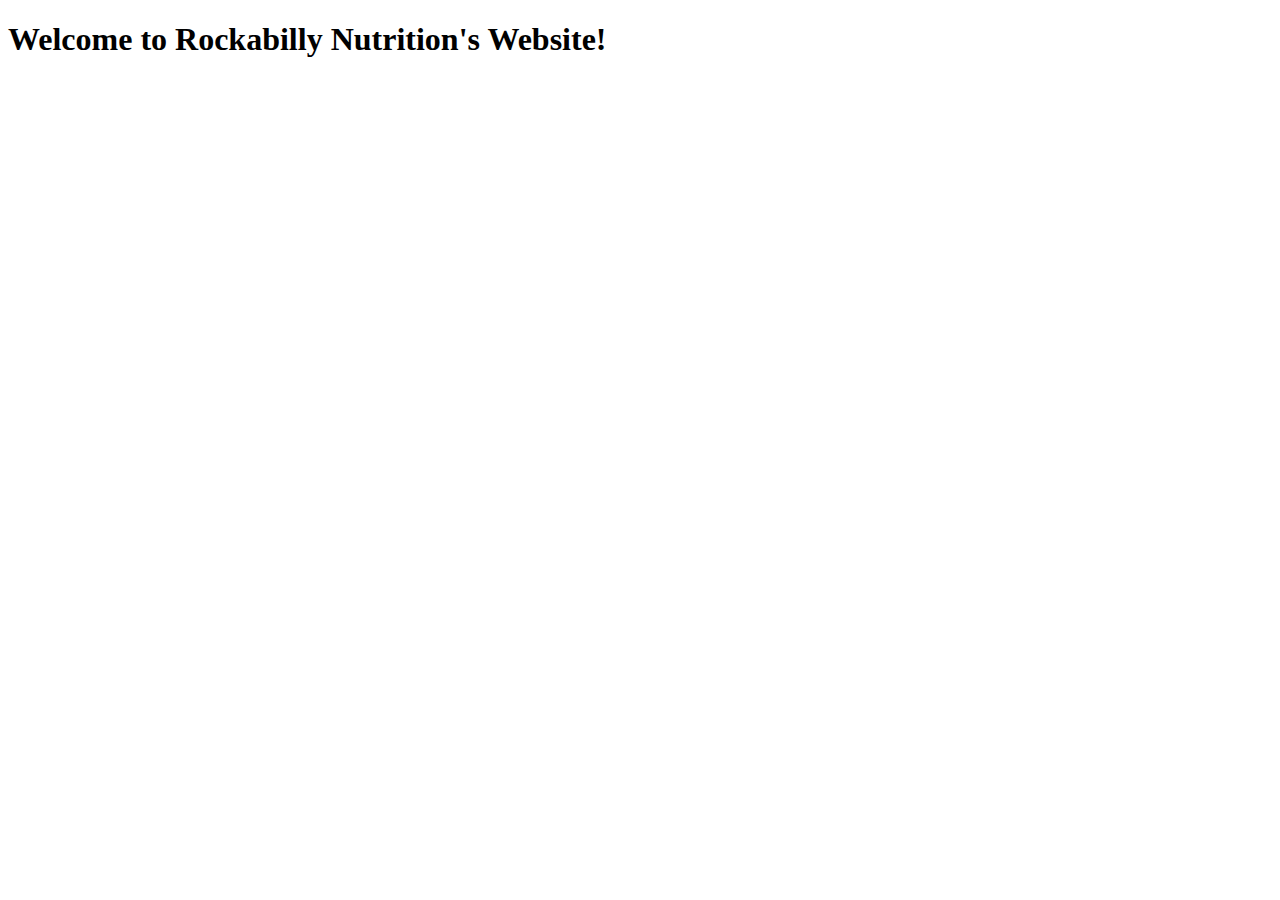
==== RN_pages/index.html @ f63748dc "Created all the pages and files needed, created overall folder to keep them in, added HTML skeleton" ====
<!DOCTYPE html>
<html lang="en">
<head>
    <meta charset="UTF-8">
    <meta name="viewport" content="width=device-width, initial-scale=1.0">
    <link rel="stylesheet" type="text/css" href="style.css">
    <title>Rockabilly Nutrition!</title>
</head>
<body>
    <h1>Welcome to Rockabilly Nutrition's Website!</h1>
</body>
</html>
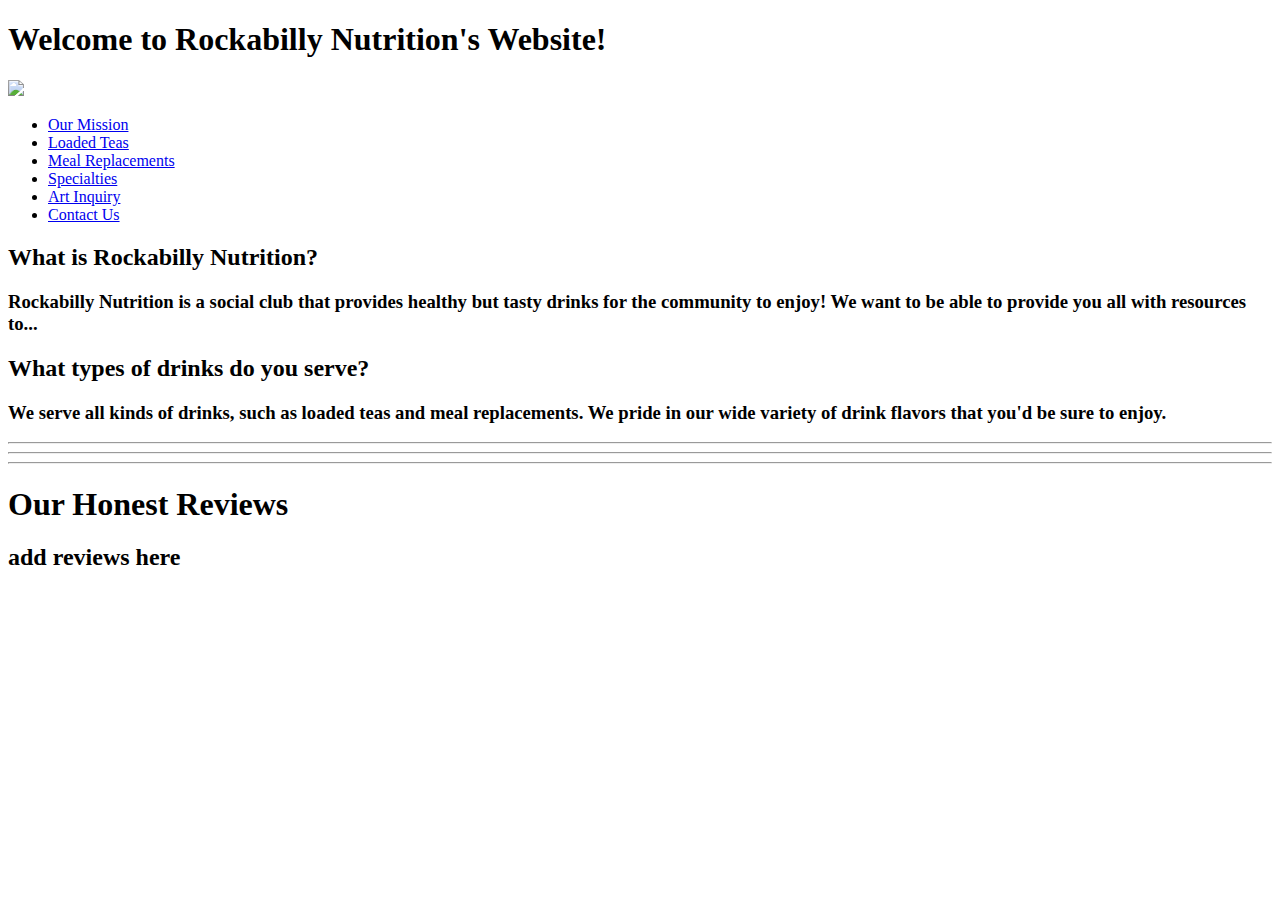
==== commit fb4cc11c: "Worked on Contact and Index pages, added buttons to style.css" ====
--- a/RN_pages/index.html
+++ b/RN_pages/index.html
@@ -8,5 +8,25 @@
 </head>
 <body>
     <h1>Welcome to Rockabilly Nutrition's Website!</h1>
+    <img src="https://www.google.com/url?sa=i&url=https%3A%2F%2Fm.facebook.com%2FRockabilly-Nutrition-108445547572220%2F&psig=AOvVaw0BsldZJ-DVxBbmTCarCq62&ust=1605113524254000&source=images&cd=vfe&ved=0CAIQjRxqFwoTCNiNhNO3-OwCFQAAAAAdAAAAABAD">
+    <div class="buttons">
+        <ul>
+            <li><a href="our_mission.html"> Our Mission</a></li>
+            <li><a href="loaded_teas.html"> Loaded Teas</a> </li>
+            <li><a href="meal_replacements.html"> Meal Replacements</a></li>
+            <li><a href="specialties.html"> Specialties</a></li>
+            <li><a href="art.html"> Art Inquiry</a></li>
+            <li><a href="contact_us.html">Contact Us</a>  </li>
+        </ul>
+    </div>
+    <h2><b>What is Rockabilly Nutrition?</b></h2>
+    <h3>Rockabilly Nutrition is a social club that provides healthy but tasty drinks for the community to enjoy! We want to be able to provide you all with resources to... </h3>
+    <h2><b>What types of drinks do you serve?</b></h2>
+    <h3>We serve all kinds of drinks, such as loaded teas and meal replacements. We pride in our wide variety of drink flavors that you'd be sure to enjoy.</h3>
+    <hr>
+    <hr>
+    <hr>
+    <h1>Our Honest Reviews</h1>
+    <h2>add reviews here</h2>
 </body>
 </html>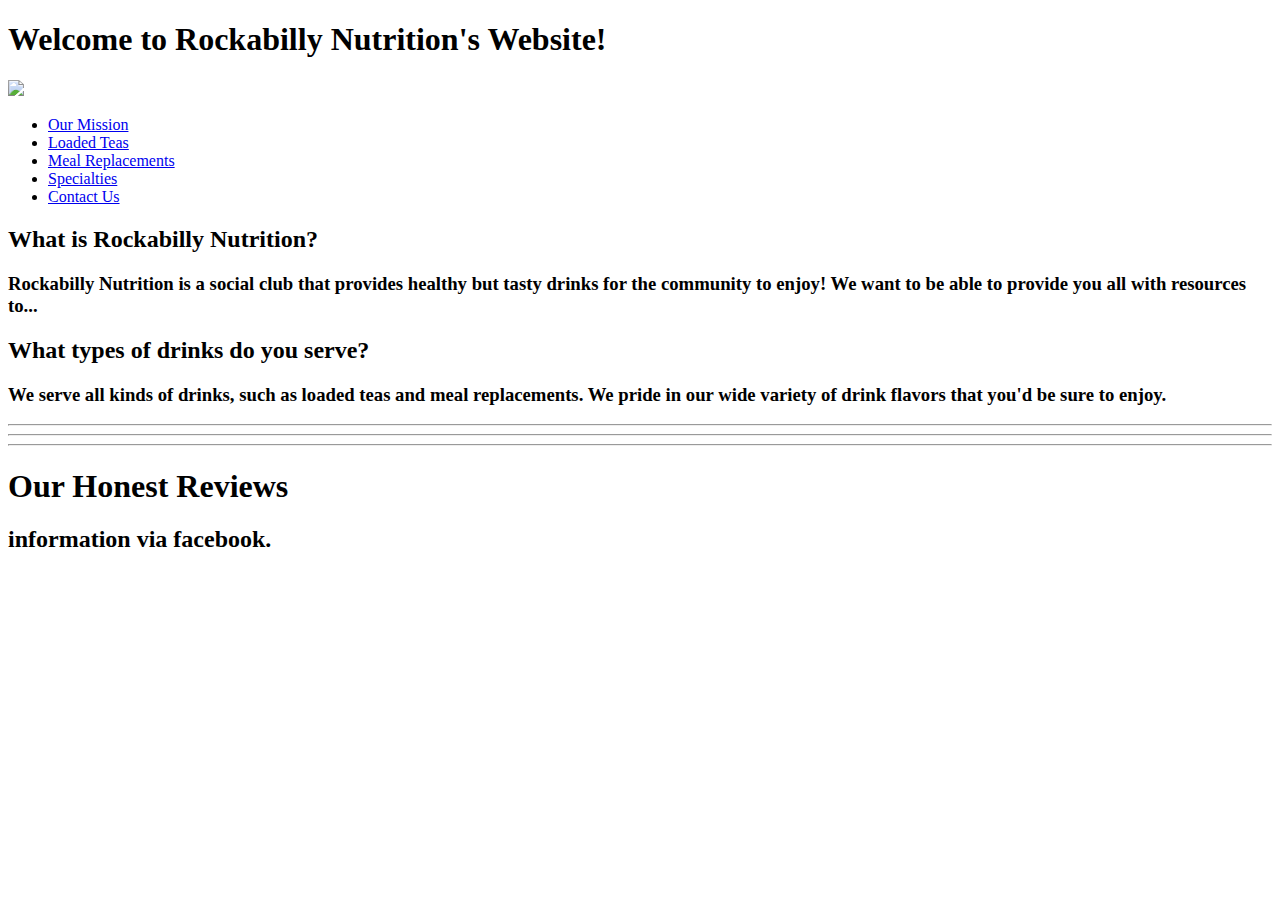
==== commit d975d17b: "j" ====
--- a/RN_pages/index.html
+++ b/RN_pages/index.html
@@ -15,7 +15,6 @@
             <li><a href="loaded_teas.html"> Loaded Teas</a> </li>
             <li><a href="meal_replacements.html"> Meal Replacements</a></li>
             <li><a href="specialties.html"> Specialties</a></li>
-            <li><a href="art.html"> Art Inquiry</a></li>
             <li><a href="contact_us.html">Contact Us</a>  </li>
         </ul>
     </div>
@@ -27,6 +26,7 @@
     <hr>
     <hr>
     <h1>Our Honest Reviews</h1>
-    <h2>add reviews here</h2>
+    <h2
+    <h5>information via facebook.</h5>
 </body>
 </html>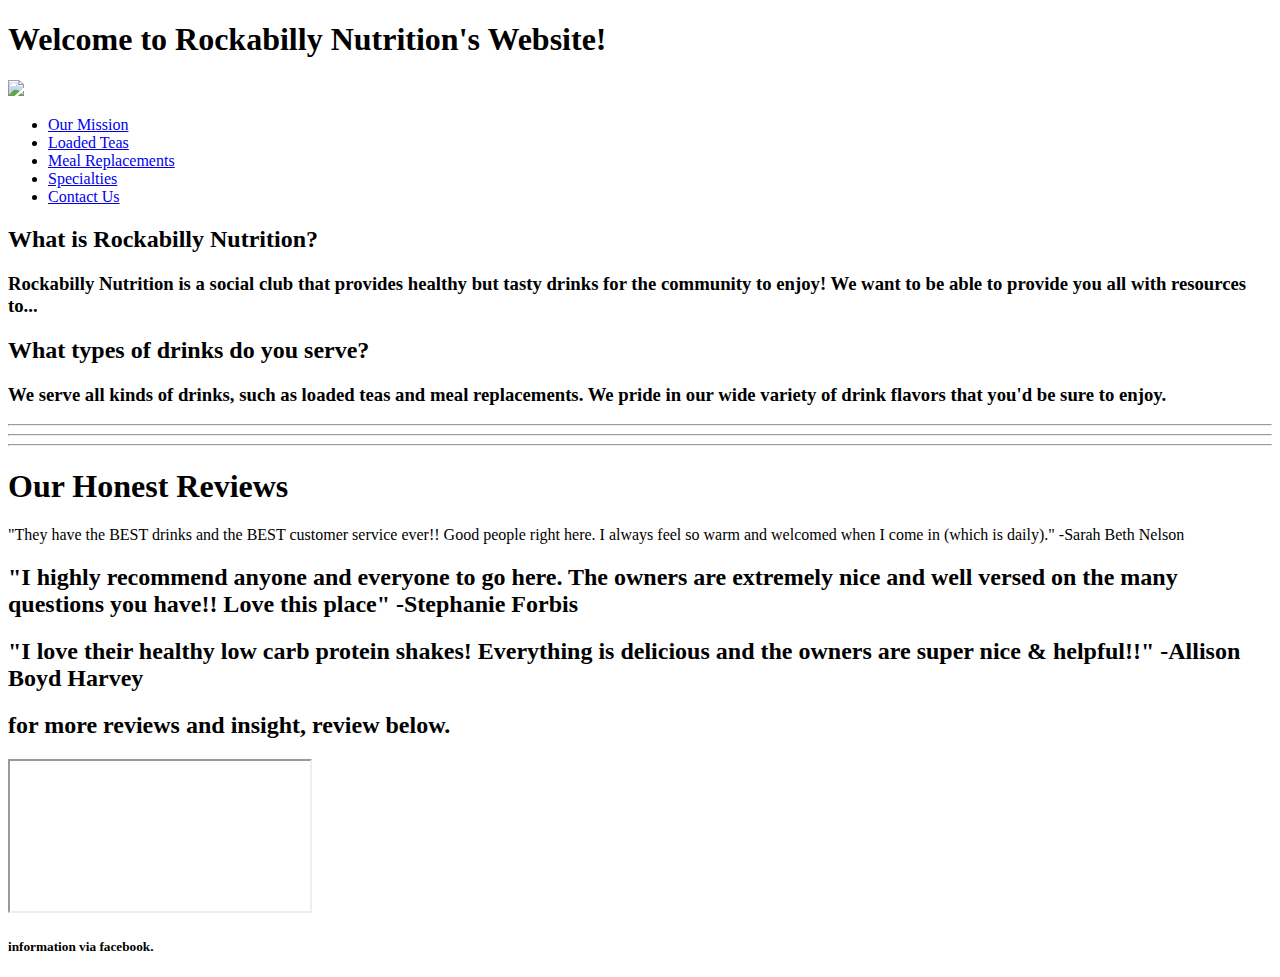
==== commit 362eb103: "WIP" ====
--- a/RN_pages/index.html
+++ b/RN_pages/index.html
@@ -26,7 +26,12 @@
     <hr>
     <hr>
     <h1>Our Honest Reviews</h1>
-    <h2
+    <div class="reviews"
+    <h2>"They have the BEST drinks and the BEST customer service ever!! Good people right here. I always feel so warm and welcomed when I come in (which is daily)." -Sarah Beth Nelson</h2>
+    <h2>"I highly recommend anyone and everyone to go here. The owners are extremely nice and well versed on the many questions you have!! Love this place" -Stephanie Forbis </h2>
+    <h2>"I love their healthy low carb protein shakes! Everything is delicious and the owners are super nice & helpful!!" -Allison Boyd Harvey</h2>
+    <h2>for more reviews and insight, review below.</h2>
+    <iframe src="https://www.facebook.com/pg/Rockabilly-Nutrition-108445547572220/reviews/?ref=page_internal"></iframe>
     <h5>information via facebook.</h5>
 </body>
 </html>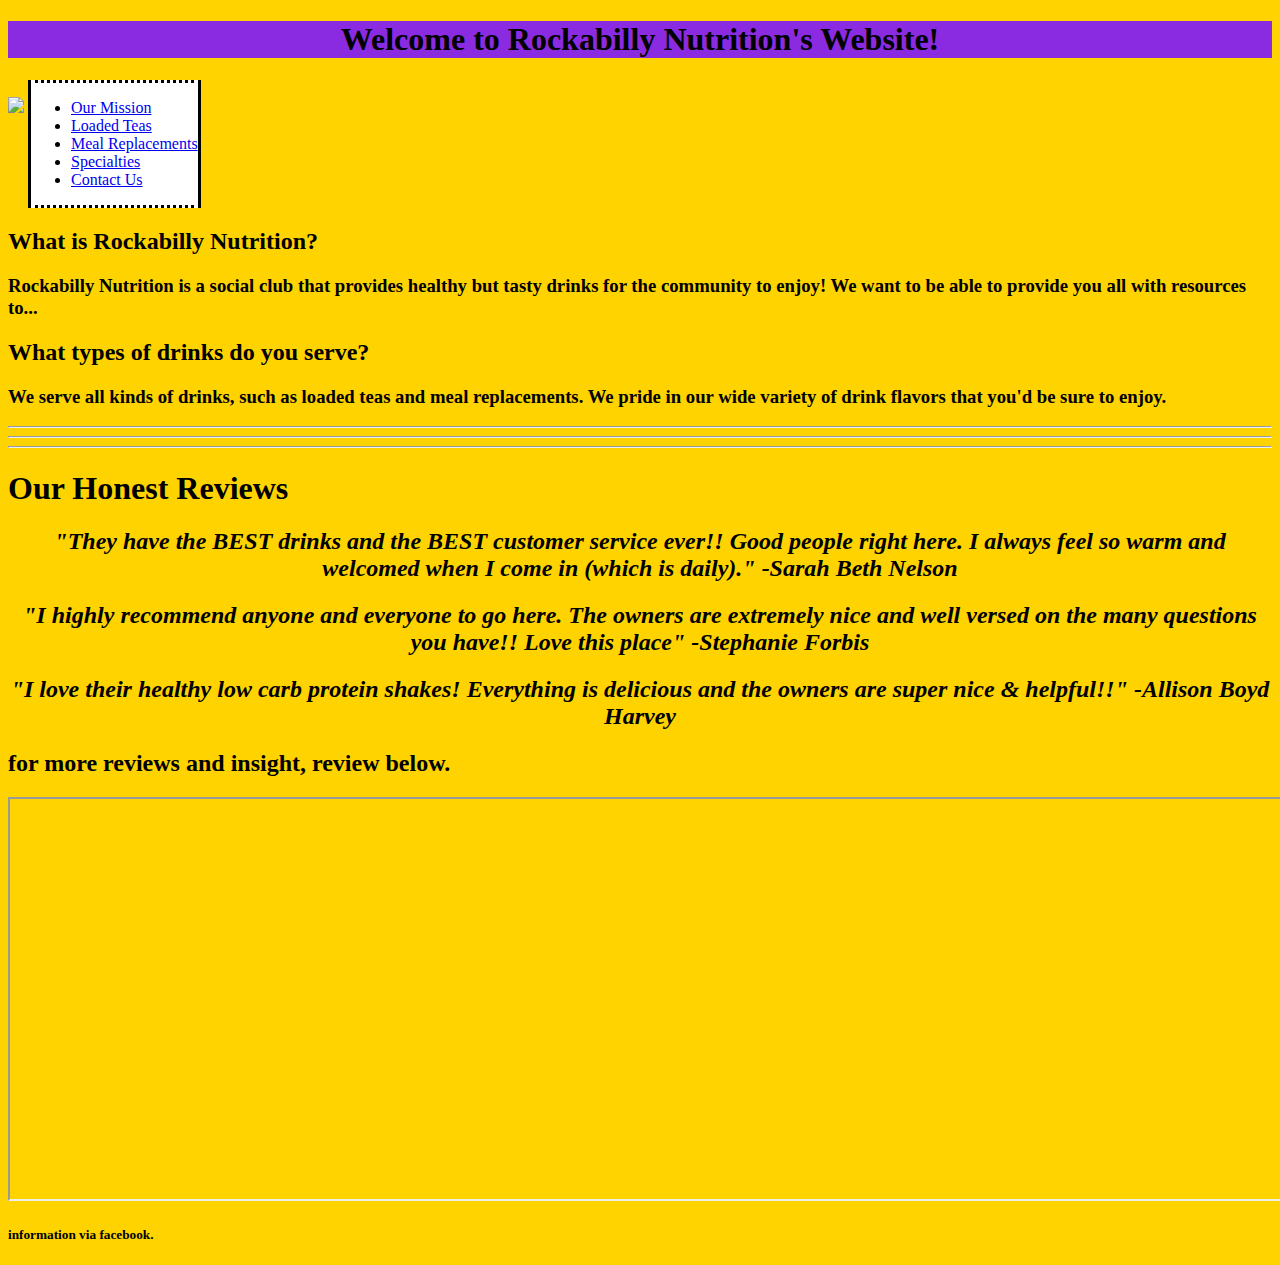
==== commit 35518166: "WIP" ====
--- a/RN_pages/index.html
+++ b/RN_pages/index.html
@@ -6,8 +6,8 @@
     <link rel="stylesheet" type="text/css" href="style.css">
     <title>Rockabilly Nutrition!</title>
 </head>
-<body>
-    <h1>Welcome to Rockabilly Nutrition's Website!</h1>
+<body id="background">
+    <h1 class="pagetitles">Welcome to Rockabilly Nutrition's Website!</h1>
     <img src="https://www.google.com/url?sa=i&url=https%3A%2F%2Fm.facebook.com%2FRockabilly-Nutrition-108445547572220%2F&psig=AOvVaw0BsldZJ-DVxBbmTCarCq62&ust=1605113524254000&source=images&cd=vfe&ved=0CAIQjRxqFwoTCNiNhNO3-OwCFQAAAAAdAAAAABAD">
     <div class="buttons">
         <ul>
@@ -26,10 +26,11 @@
     <hr>
     <hr>
     <h1>Our Honest Reviews</h1>
-    <div class="reviews"
+    <div class="reviews">
     <h2>"They have the BEST drinks and the BEST customer service ever!! Good people right here. I always feel so warm and welcomed when I come in (which is daily)." -Sarah Beth Nelson</h2>
     <h2>"I highly recommend anyone and everyone to go here. The owners are extremely nice and well versed on the many questions you have!! Love this place" -Stephanie Forbis </h2>
     <h2>"I love their healthy low carb protein shakes! Everything is delicious and the owners are super nice & helpful!!" -Allison Boyd Harvey</h2>
+    </div>
     <h2>for more reviews and insight, review below.</h2>
     <iframe src="https://www.facebook.com/pg/Rockabilly-Nutrition-108445547572220/reviews/?ref=page_internal"></iframe>
     <h5>information via facebook.</h5>
--- a/RN_pages/style.css
+++ b/RN_pages/style.css
@@ -0,0 +1,28 @@
+
+
+#background {
+    background-color: #FFD300;
+}
+
+.buttons {
+    background-color: white;
+    border-color: black;
+    border-style: dotted solid dotted solid;
+    display: inline-flex;
+    text-decoration: none;
+}
+.reviews {
+    font-style: italic;
+    text-align: center;
+    
+}
+.pagetitles {
+    text-align: center;
+    font-weight: bolder;
+    background-color: blueviolet;
+}
+iframe {
+    text-align: center;
+    height: 400px;
+    width: 2100px;
+}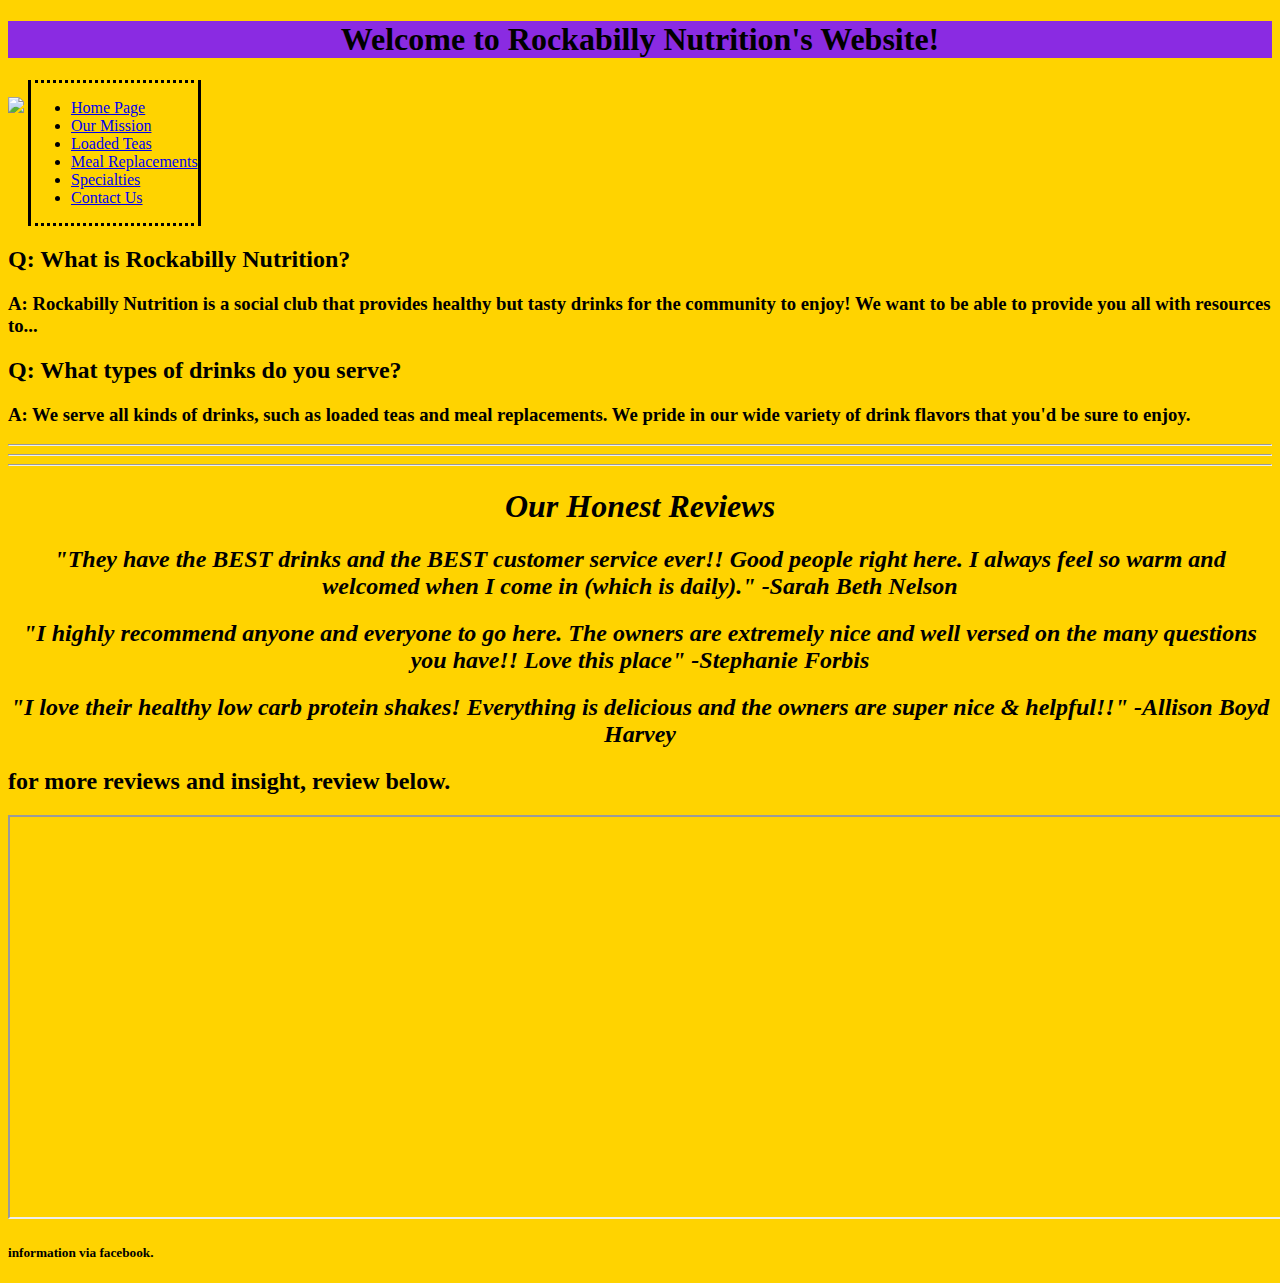
==== commit 027a1f96: "added to multiple pages" ====
--- a/RN_pages/index.html
+++ b/RN_pages/index.html
@@ -11,6 +11,7 @@
     <img src="https://www.google.com/url?sa=i&url=https%3A%2F%2Fm.facebook.com%2FRockabilly-Nutrition-108445547572220%2F&psig=AOvVaw0BsldZJ-DVxBbmTCarCq62&ust=1605113524254000&source=images&cd=vfe&ved=0CAIQjRxqFwoTCNiNhNO3-OwCFQAAAAAdAAAAABAD">
     <div class="buttons">
         <ul>
+            <li><a href="index.html"> Home Page</a></li>
             <li><a href="our_mission.html"> Our Mission</a></li>
             <li><a href="loaded_teas.html"> Loaded Teas</a> </li>
             <li><a href="meal_replacements.html"> Meal Replacements</a></li>
@@ -18,15 +19,15 @@
             <li><a href="contact_us.html">Contact Us</a>  </li>
         </ul>
     </div>
-    <h2><b>What is Rockabilly Nutrition?</b></h2>
-    <h3>Rockabilly Nutrition is a social club that provides healthy but tasty drinks for the community to enjoy! We want to be able to provide you all with resources to... </h3>
-    <h2><b>What types of drinks do you serve?</b></h2>
-    <h3>We serve all kinds of drinks, such as loaded teas and meal replacements. We pride in our wide variety of drink flavors that you'd be sure to enjoy.</h3>
+    <h2><b>Q: What is Rockabilly Nutrition?</b></h2>
+    <h3>A: Rockabilly Nutrition is a social club that provides healthy but tasty drinks for the community to enjoy! We want to be able to provide you all with resources to... </h3>
+    <h2><b>Q: What types of drinks do you serve?</b></h2>
+    <h3>A: We serve all kinds of drinks, such as loaded teas and meal replacements. We pride in our wide variety of drink flavors that you'd be sure to enjoy.</h3>
     <hr>
     <hr>
     <hr>
-    <h1>Our Honest Reviews</h1>
     <div class="reviews">
+    <h1><b>Our Honest Reviews</b></h1>
     <h2>"They have the BEST drinks and the BEST customer service ever!! Good people right here. I always feel so warm and welcomed when I come in (which is daily)." -Sarah Beth Nelson</h2>
     <h2>"I highly recommend anyone and everyone to go here. The owners are extremely nice and well versed on the many questions you have!! Love this place" -Stephanie Forbis </h2>
     <h2>"I love their healthy low carb protein shakes! Everything is delicious and the owners are super nice & helpful!!" -Allison Boyd Harvey</h2>
--- a/RN_pages/style.css
+++ b/RN_pages/style.css
@@ -5,7 +5,6 @@
 }
 
 .buttons {
-    background-color: white;
     border-color: black;
     border-style: dotted solid dotted solid;
     display: inline-flex;
@@ -14,6 +13,7 @@
 .reviews {
     font-style: italic;
     text-align: center;
+    font-family: Cambria, Cochin, Georgia, Times, 'Times New Roman', serif;
     
 }
 .pagetitles {
@@ -24,5 +24,8 @@
 iframe {
     text-align: center;
     height: 400px;
-    width: 2100px;
+    width: 1338px;
+}
+.contactinfo {
+    text-align: center;
 }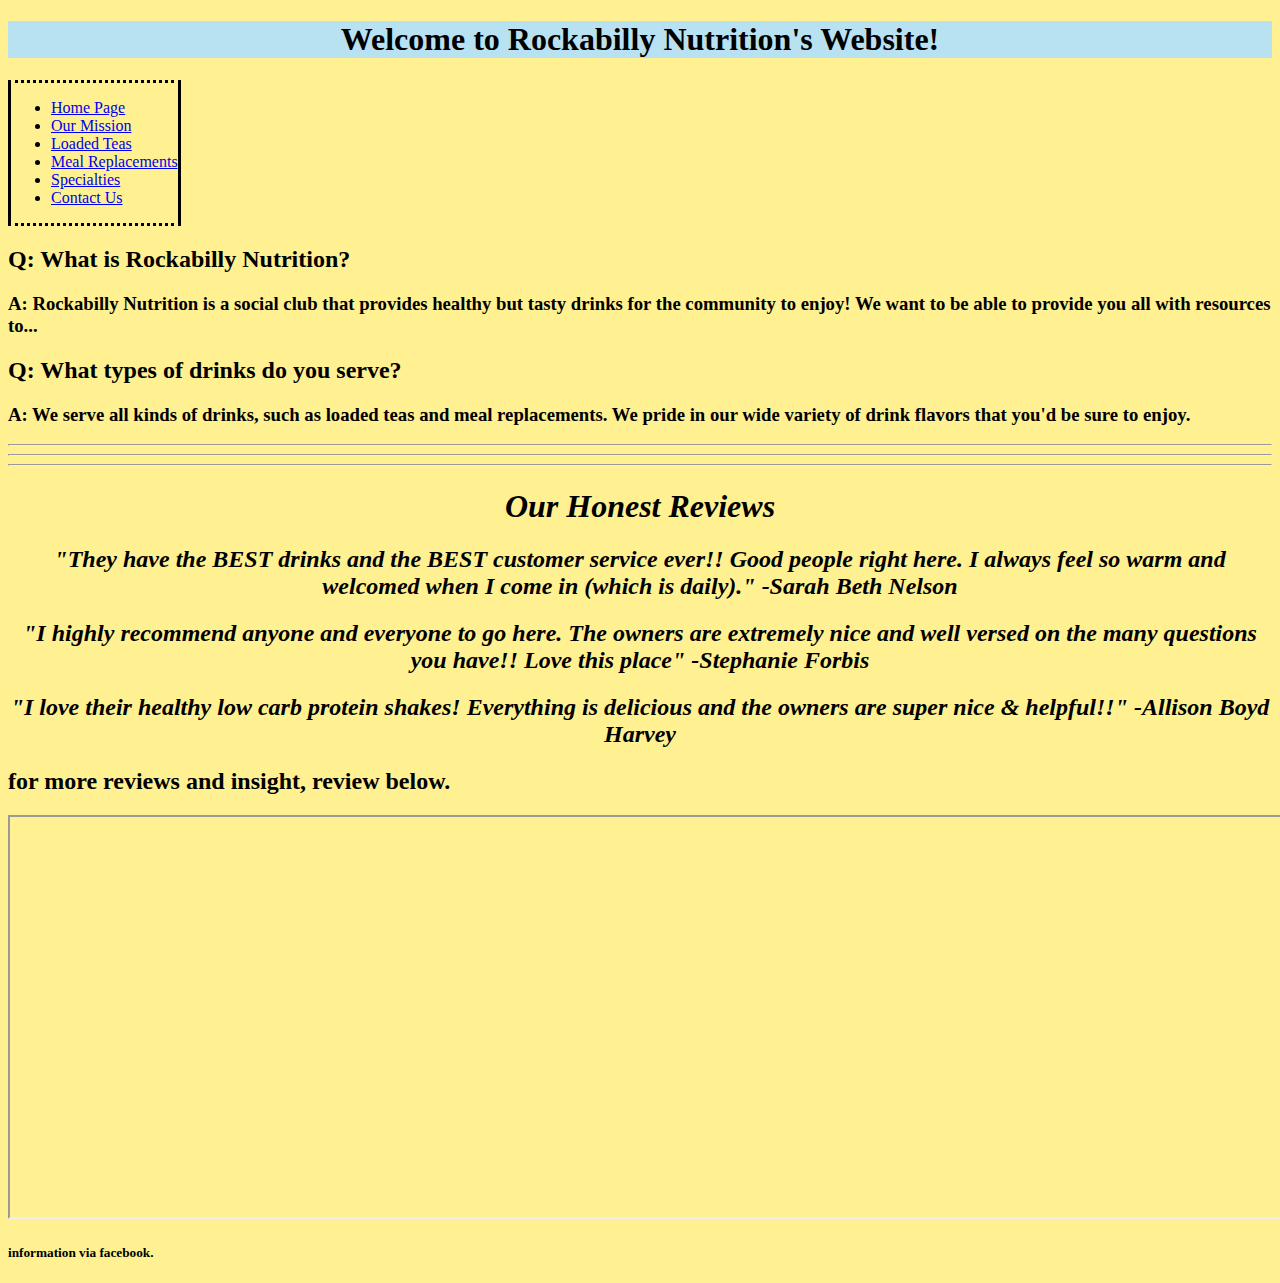
==== commit 500401f2: "WIP" ====
--- a/RN_pages/index.html
+++ b/RN_pages/index.html
@@ -8,7 +8,6 @@
 </head>
 <body id="background">
     <h1 class="pagetitles">Welcome to Rockabilly Nutrition's Website!</h1>
-    <img src="https://www.google.com/url?sa=i&url=https%3A%2F%2Fm.facebook.com%2FRockabilly-Nutrition-108445547572220%2F&psig=AOvVaw0BsldZJ-DVxBbmTCarCq62&ust=1605113524254000&source=images&cd=vfe&ved=0CAIQjRxqFwoTCNiNhNO3-OwCFQAAAAAdAAAAABAD">
     <div class="buttons">
         <ul>
             <li><a href="index.html"> Home Page</a></li>
--- a/RN_pages/style.css
+++ b/RN_pages/style.css
@@ -1,7 +1,7 @@
 
 
 #background {
-    background-color: #FFD300;
+    background-color: #FFF192;
 }
 
 .buttons {
@@ -19,7 +19,8 @@
 .pagetitles {
     text-align: center;
     font-weight: bolder;
-    background-color: blueviolet;
+    background-color: #B8E2F2;
+    
 }
 iframe {
     text-align: center;
@@ -28,4 +29,5 @@
 }
 .contactinfo {
     text-align: center;
+    font-family: Cambria, Cochin, Georgia, Times, 'Times New Roman', serif;
 }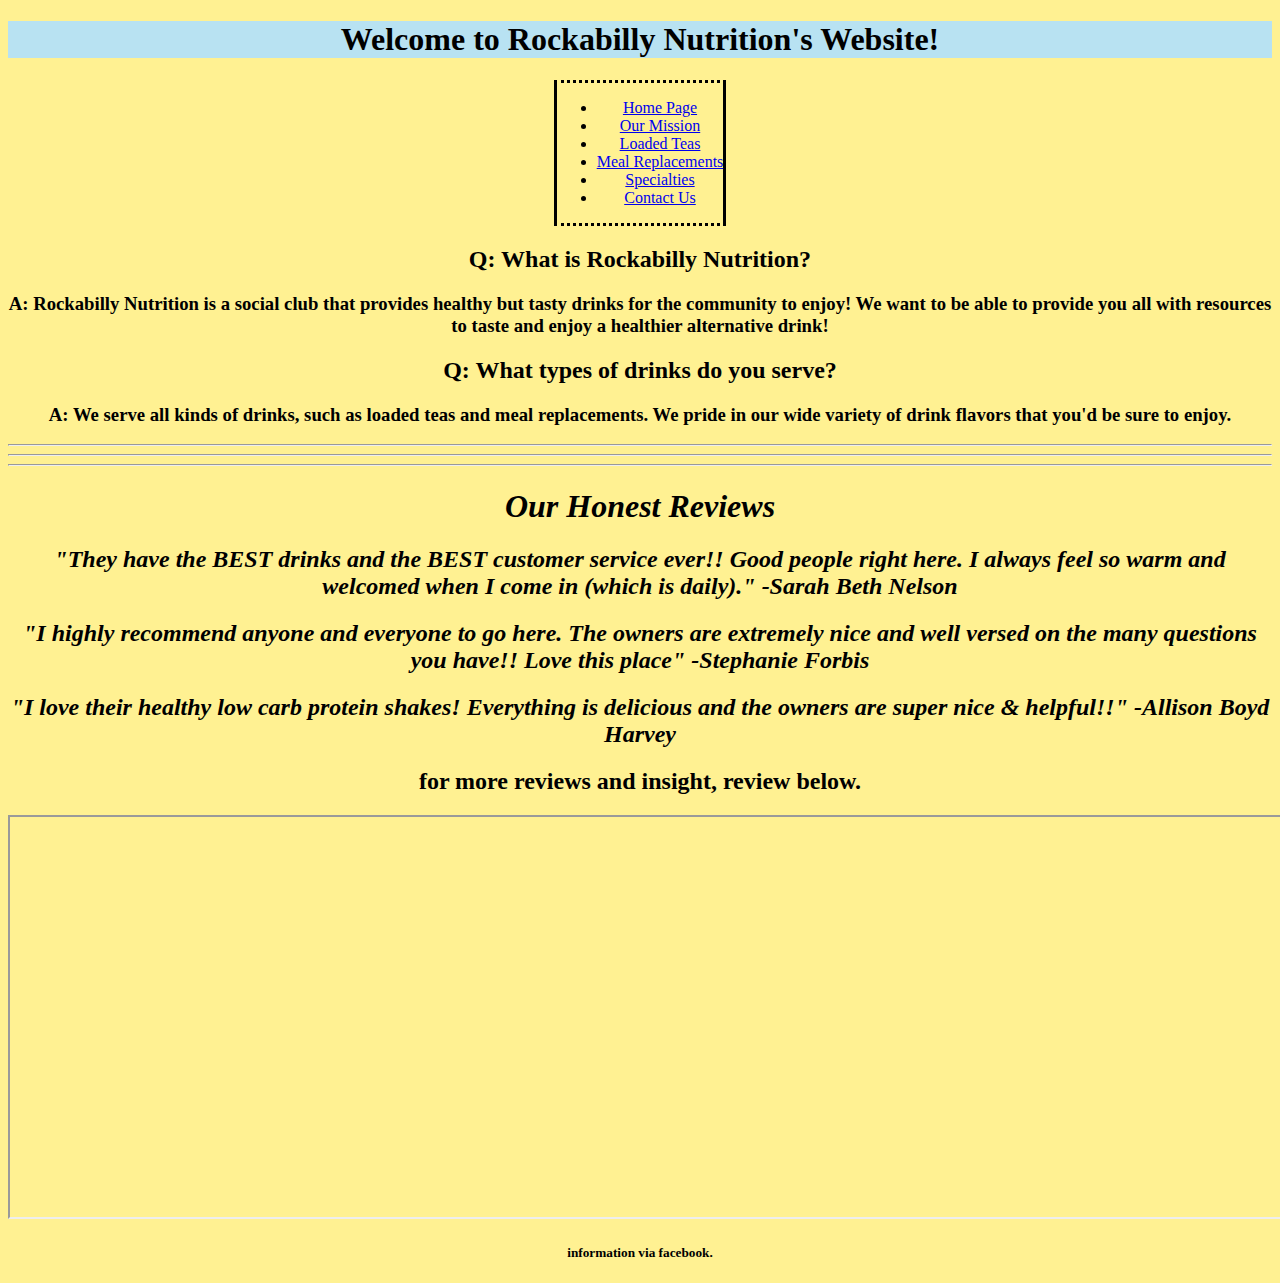
==== commit a2606f97: "WIP" ====
--- a/RN_pages/index.html
+++ b/RN_pages/index.html
@@ -19,7 +19,7 @@
         </ul>
     </div>
     <h2><b>Q: What is Rockabilly Nutrition?</b></h2>
-    <h3>A: Rockabilly Nutrition is a social club that provides healthy but tasty drinks for the community to enjoy! We want to be able to provide you all with resources to... </h3>
+    <h3>A: Rockabilly Nutrition is a social club that provides healthy but tasty drinks for the community to enjoy! We want to be able to provide you all with resources to taste and enjoy a healthier alternative drink! </h3>
     <h2><b>Q: What types of drinks do you serve?</b></h2>
     <h3>A: We serve all kinds of drinks, such as loaded teas and meal replacements. We pride in our wide variety of drink flavors that you'd be sure to enjoy.</h3>
     <hr>
--- a/RN_pages/style.css
+++ b/RN_pages/style.css
@@ -2,6 +2,7 @@
 
 #background {
     background-color: #FFF192;
+    text-align: center;
 }
 
 .buttons {
@@ -12,7 +13,6 @@
 }
 .reviews {
     font-style: italic;
-    text-align: center;
     font-family: Cambria, Cochin, Georgia, Times, 'Times New Roman', serif;
     
 }
@@ -28,6 +28,5 @@
     width: 1338px;
 }
 .contactinfo {
-    text-align: center;
     font-family: Cambria, Cochin, Georgia, Times, 'Times New Roman', serif;
 }